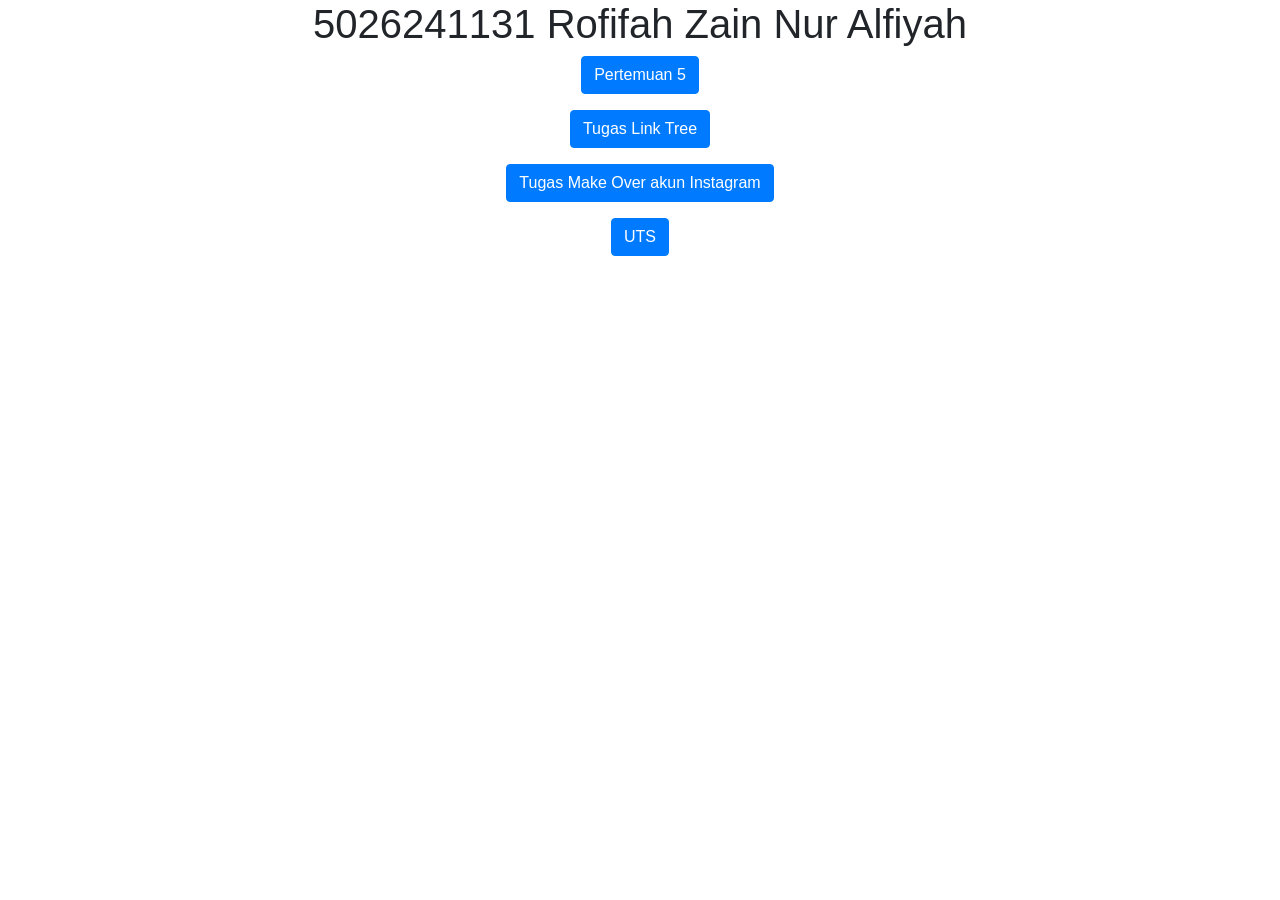
==== index.html @ d9f32d79 "pertemuan 5" ====
<!DOCTYPE html>
<html lang="en">

<head>
    <title>5026241131</title>
    <meta charset="utf-8">
    <meta name="viewport" content="width=device-width, initial-scale=1">
    <link rel="stylesheet" href="https://cdn.jsdelivr.net/npm/bootstrap@4.6.2/dist/css/bootstrap.min.css">
    <script src="https://cdn.jsdelivr.net/npm/jquery@3.7.1/dist/jquery.slim.min.js"></script>
    <script src="https://cdn.jsdelivr.net/npm/popper.js@1.16.1/dist/umd/popper.min.js"></script>
    <script src="https://cdn.jsdelivr.net/npm/bootstrap@4.6.2/dist/js/bootstrap.bundle.min.js"></script>
</head>

<body>
    <div class="container">
        <center>
            <h1>5026241131 Rofifah Zain Nur Alfiyah</h1>
            <p>
                <a href="" target="_blank" class="btn btn-primary">
                    Pertemuan 5
                </a>
            </p>
            <p>
                <a href="" target="_blank" class="btn btn-primary">
                    Tugas Link Tree
                </a>
            </p>
            <p>
                <a href="" target="_blank" class="btn btn-primary">
                    Tugas Make Over akun Instagram
                </a>
            </p>
            <p>
                <a href="" target="_blank" class="btn btn-primary">
                    UTS
                </a>
            </p>
        </center>
    </div>
</body>

</html>
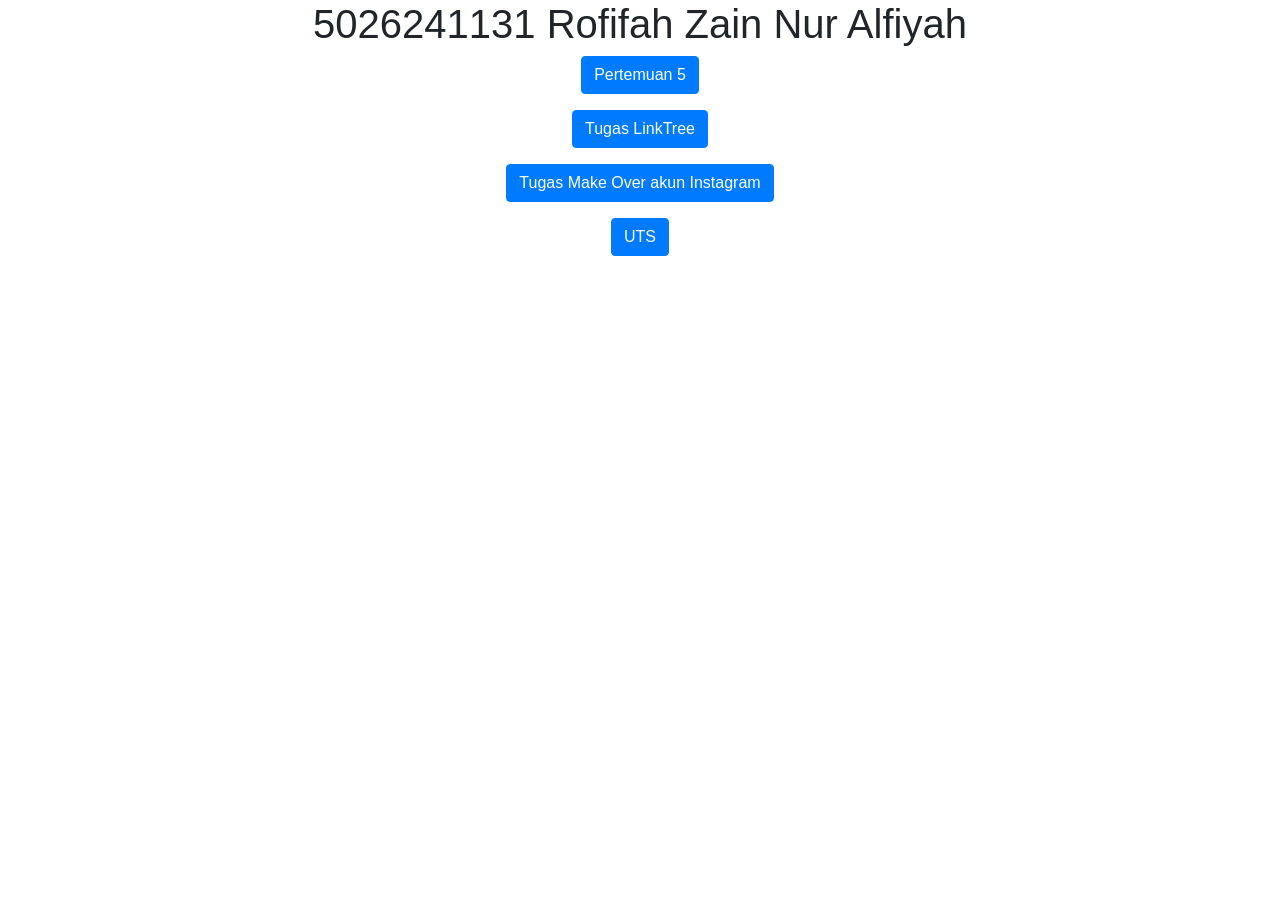
==== commit 346b5885: "tugas pertemuan 5" ====
--- a/index.html
+++ b/index.html
@@ -16,13 +16,13 @@
         <center>
             <h1>5026241131 Rofifah Zain Nur Alfiyah</h1>
             <p>
-                <a href="" target="_blank" class="btn btn-primary">
+                <a href="pertemuan5.html" target="_blank" class="btn btn-primary">
                     Pertemuan 5
                 </a>
             </p>
             <p>
-                <a href="" target="_blank" class="btn btn-primary">
-                    Tugas Link Tree
+                <a href="linktree.html" target="_blank" class="btn btn-primary">
+                    Tugas LinkTree
                 </a>
             </p>
             <p>
